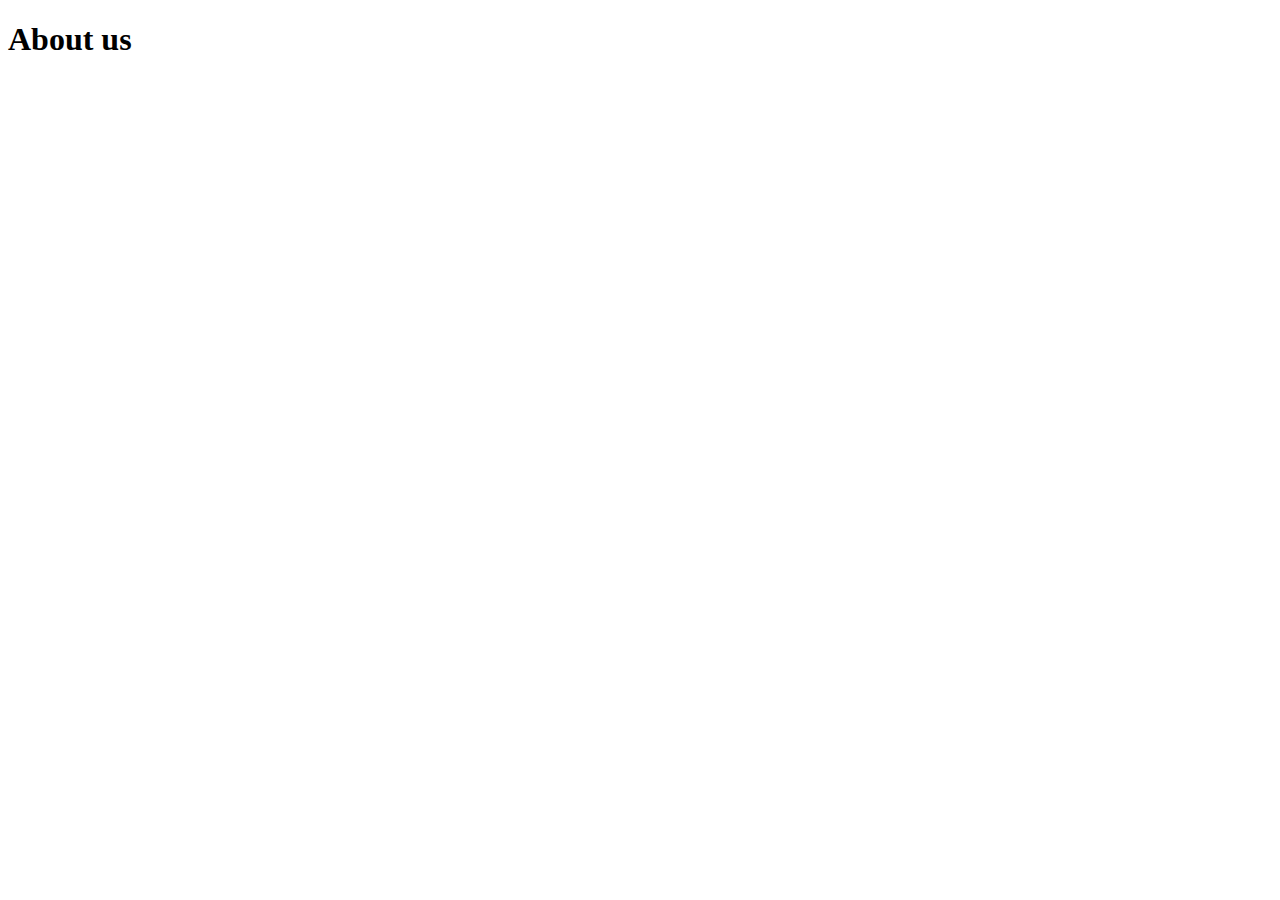
==== about-us.html @ 79d9b541 "added about-us.html" ====
<!DOCTYPE html>
<html lang="en">
  <head>
    <meta charset="UTF-8" />
    <meta name="viewport" content="width=device-width, initial-scale=1.0" />
    <title>About us</title>
  </head>
  <body>
    <h1>About us</h1>
  </body>
</html>
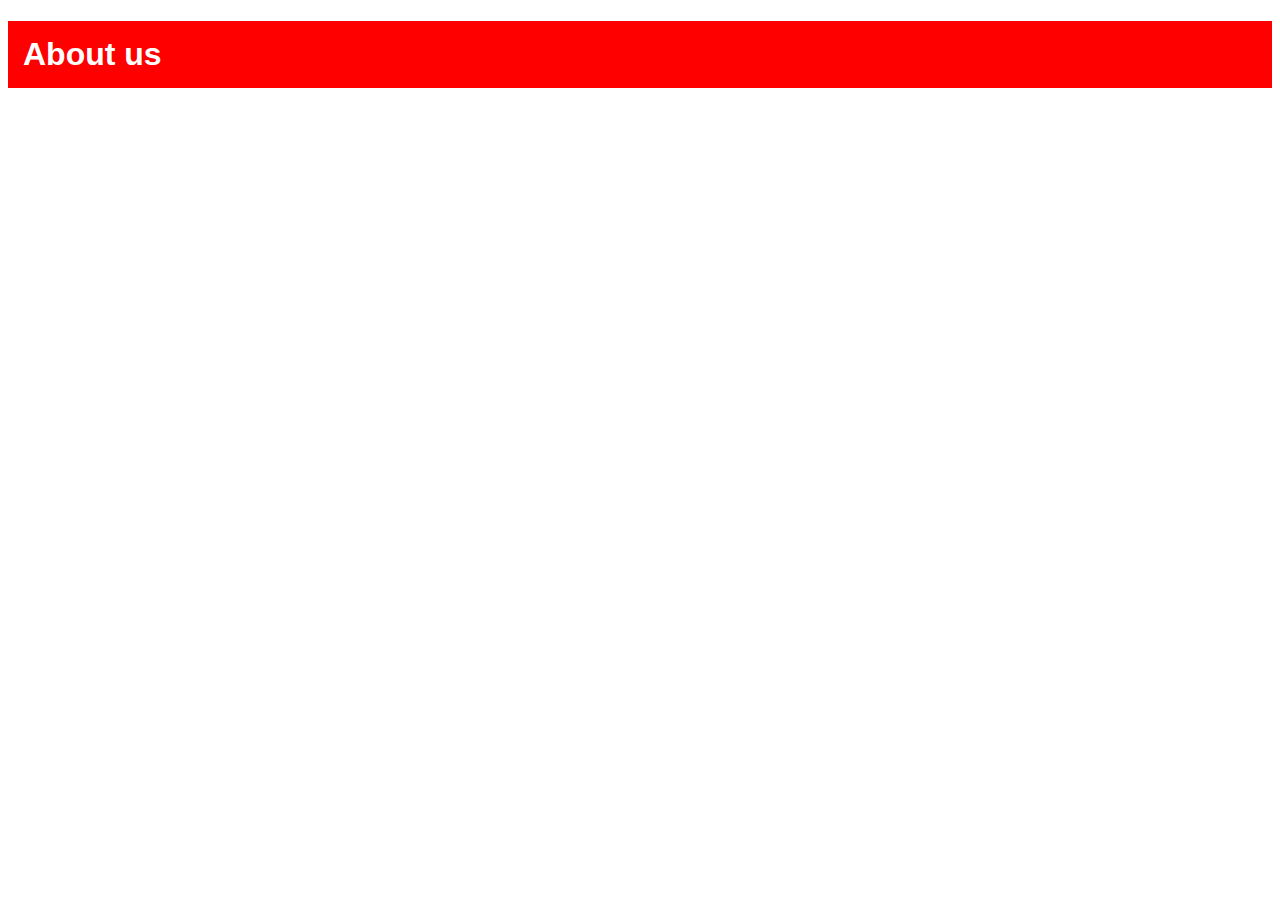
==== commit 3d523fad: "added style for title" ====
--- a/about-us.html
+++ b/about-us.html
@@ -4,8 +4,16 @@
     <meta charset="UTF-8" />
     <meta name="viewport" content="width=device-width, initial-scale=1.0" />
     <title>About us</title>
+    <style>
+      .title {
+        background-color: red;
+        padding: 15px;
+        color: white;
+        font-family: Arial;
+      }
+    </style>
   </head>
   <body>
-    <h1>About us</h1>
+    <h1 class="title">About us</h1>
   </body>
 </html>
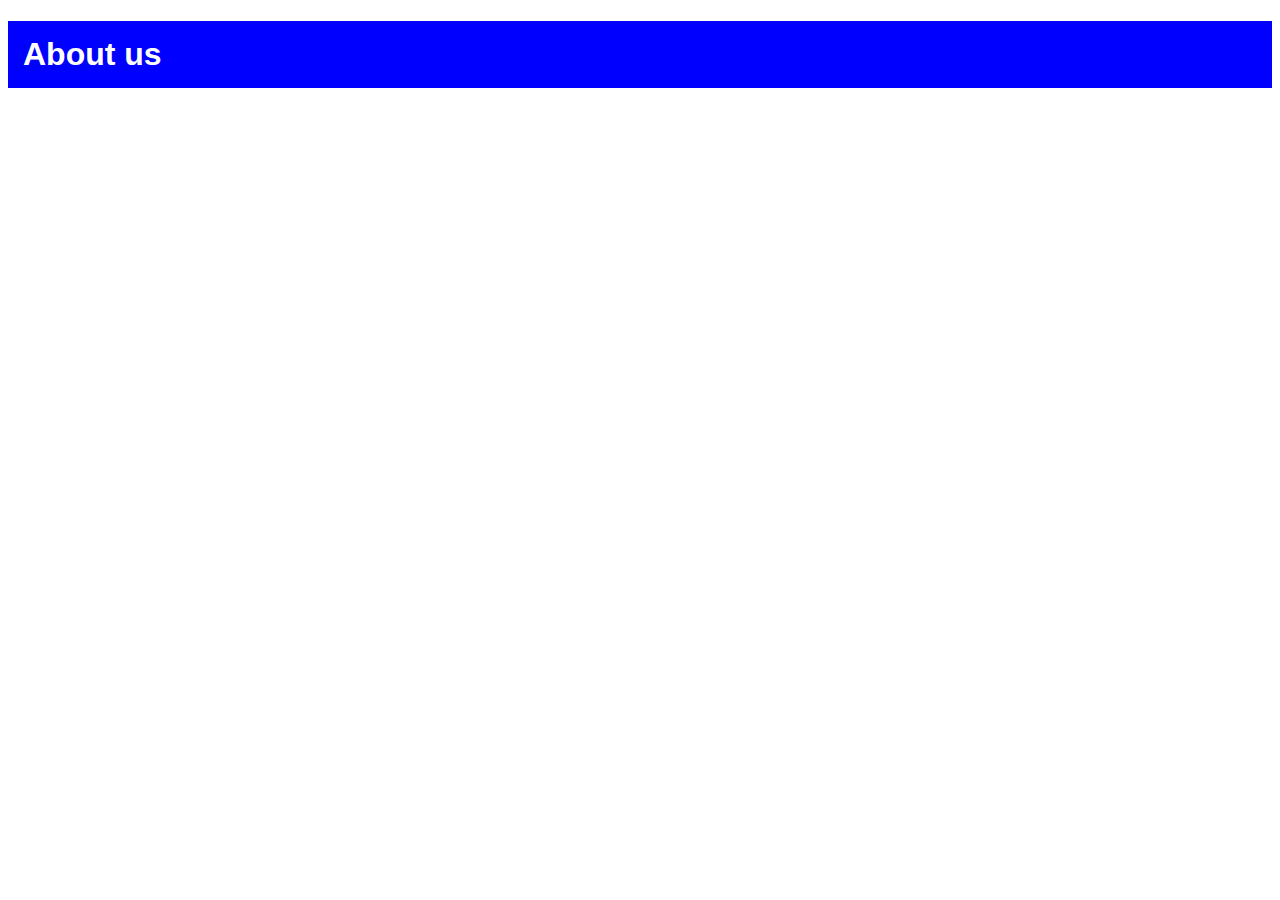
==== commit 98a01d4d: "addet style for about-us.html" ====
--- a/about-us.html
+++ b/about-us.html
@@ -6,9 +6,9 @@
     <title>About us</title>
     <style>
       .title {
-        background-color: red;
+        background-color: blue;
+        color: white;
         padding: 15px;
-        color: white;
         font-family: Arial;
       }
     </style>
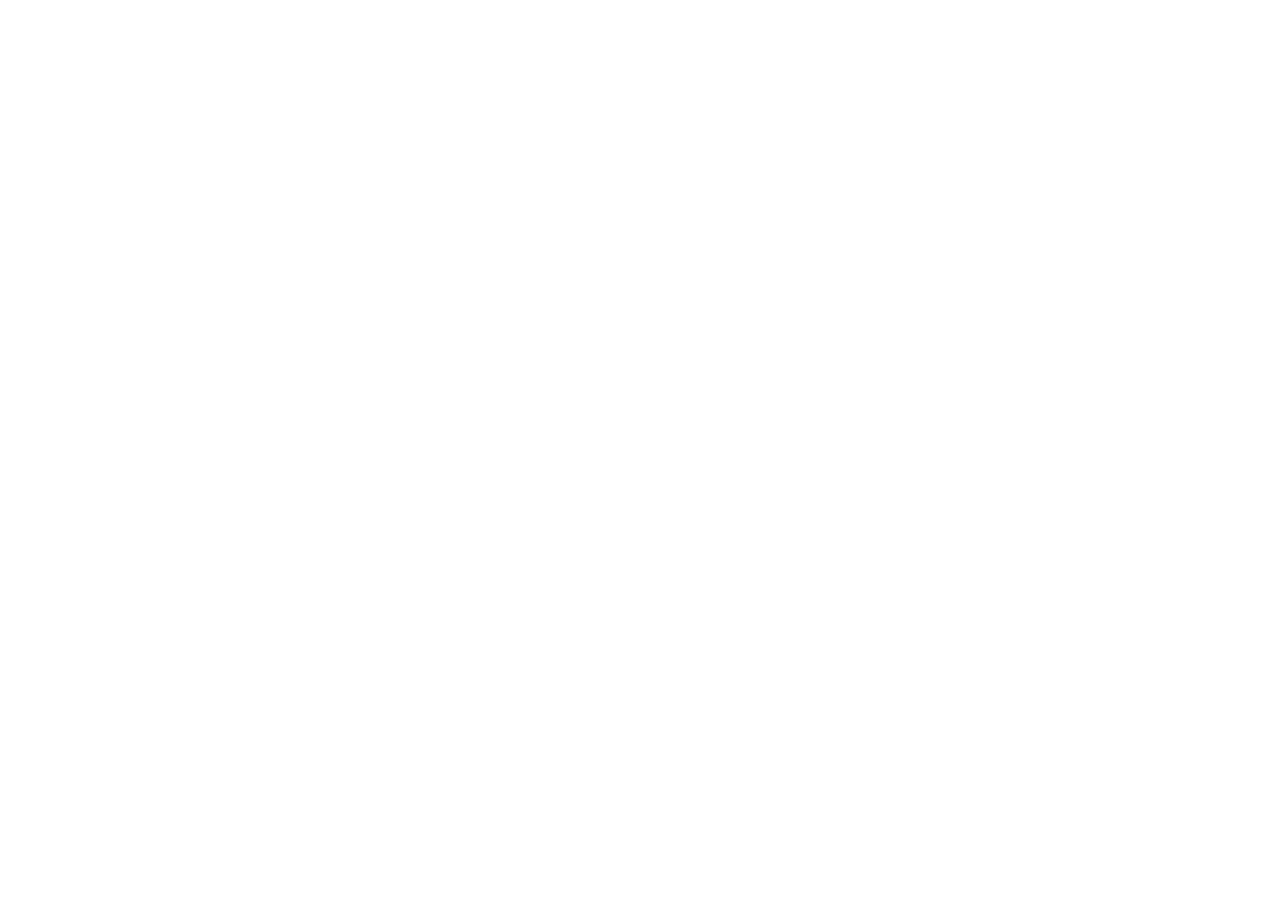
==== commit a6c24aea: "fixed merge" ====
--- a/about-us.html
+++ b/about-us.html
@@ -6,9 +6,15 @@
     <title>About us</title>
     <style>
       .title {
+<<<<<<< HEAD
+        background-color: red;
+        padding: 15px;
+        color: white;
+=======
         background-color: blue;
         color: white;
         padding: 15px;
+>>>>>>> dev
         font-family: Arial;
       }
     </style>
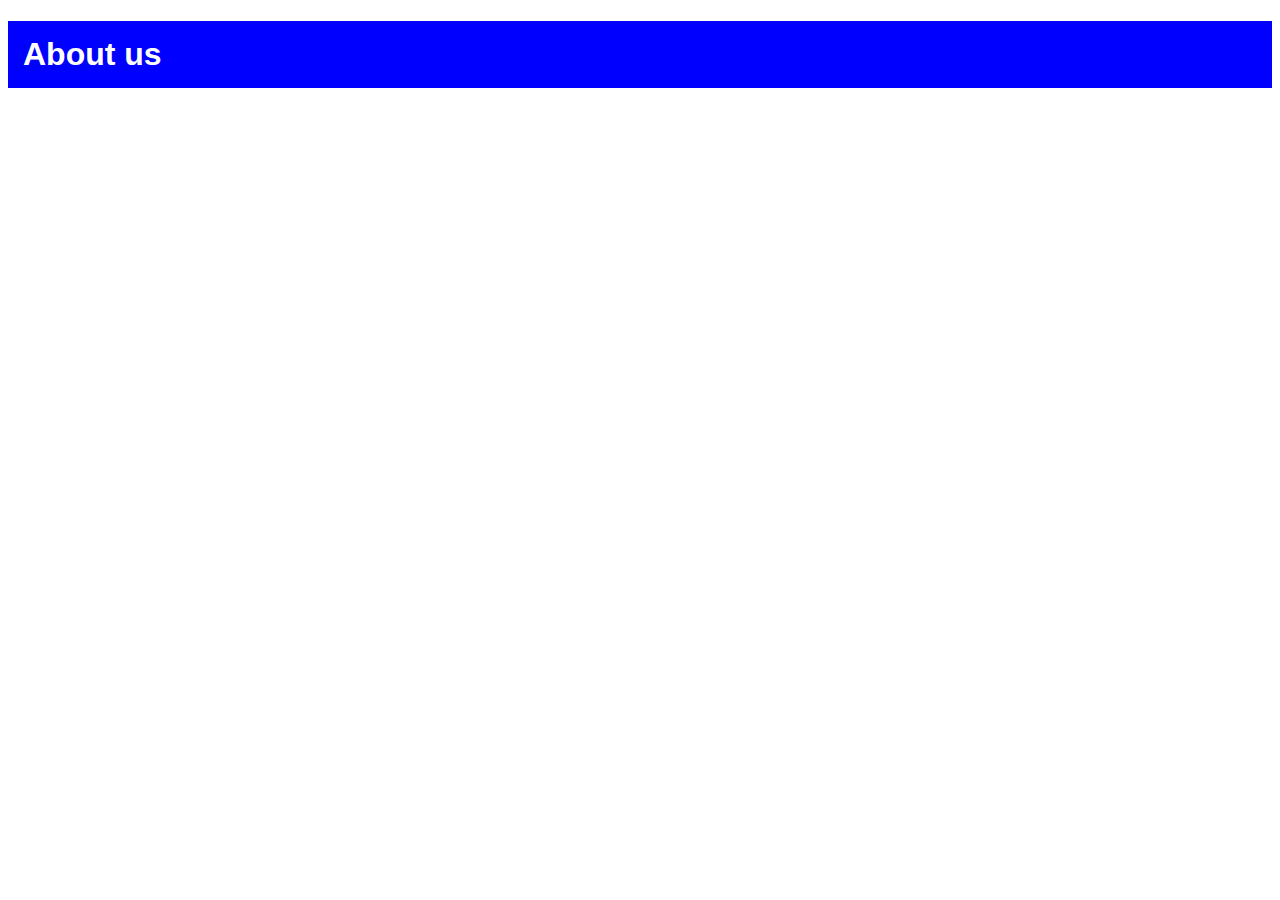
==== commit eca93246: "fixed merge" ====
--- a/about-us.html
+++ b/about-us.html
@@ -6,15 +6,9 @@
     <title>About us</title>
     <style>
       .title {
-<<<<<<< HEAD
-        background-color: red;
-        padding: 15px;
-        color: white;
-=======
         background-color: blue;
         color: white;
         padding: 15px;
->>>>>>> dev
         font-family: Arial;
       }
     </style>
